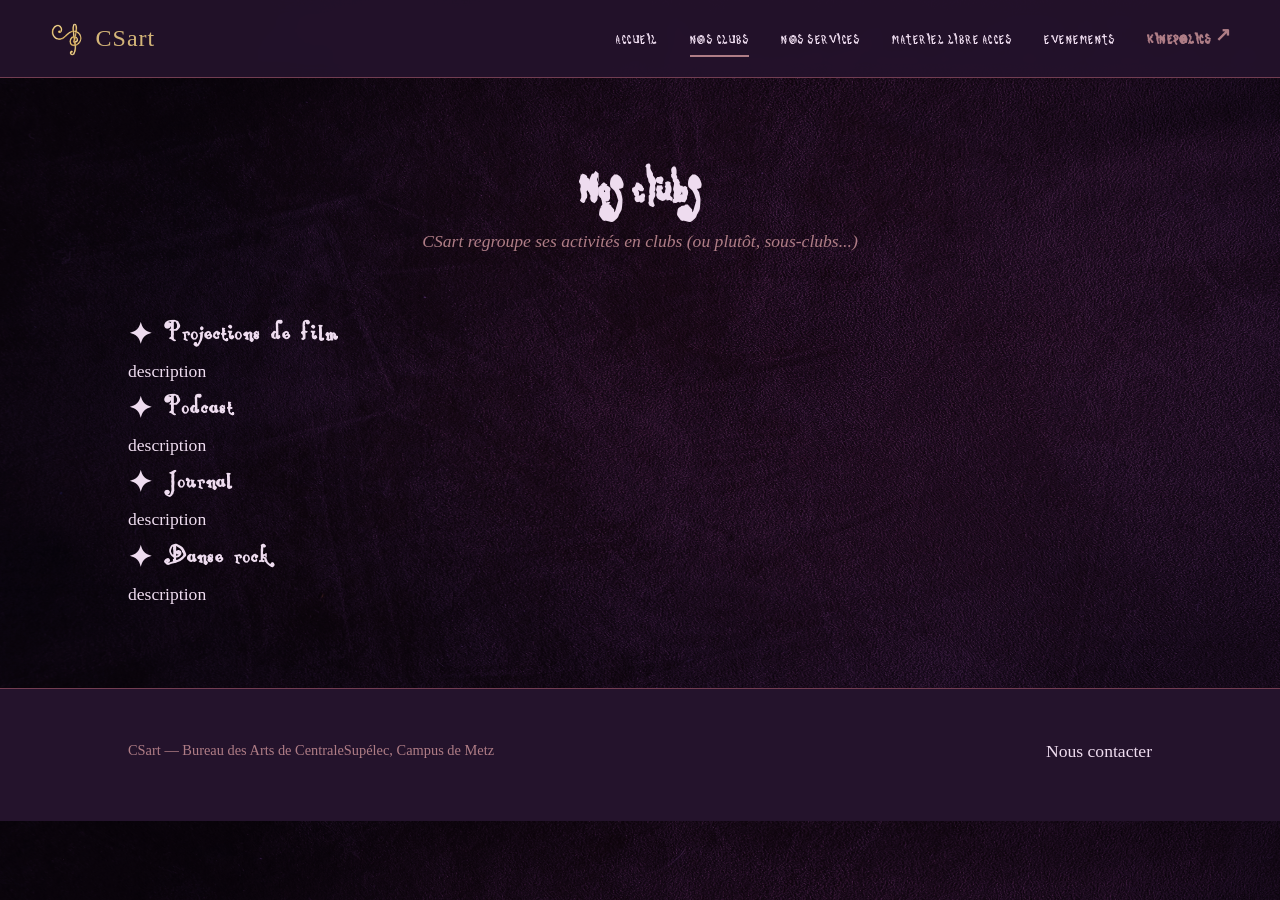
==== clubs.html @ 05fa6f61 "Initialisation du projet" ====
<!DOCTYPE html>
<html lang="fr">
<head>
  <meta charset="UTF-8">
  <meta name="viewport" content="width=device-width, initial-scale=1.0">
  <title>Nos Services | CSart</title>
  <link rel="icon" type="image/png" href="images/circle_logo.png">
  <link rel="stylesheet" href="style.css">
  <link rel="preconnect" href="https://fonts.googleapis.com">
  <link rel="preconnect" href="https://fonts.gstatic.com" crossorigin>
  <link href="https://fonts.googleapis.com/css2?family=Almendra:ital,wght@0,400;0,700;1,400&family=Cinzel+Decorative:wght@400;700;900&family=Cormorant+Garamond:ital,wght@0,400;0,600;1,400&display=swap" rel="stylesheet">
</head>
<body>

  <canvas id="star-canvas"></canvas>

  <header class="navbar">
    <div class="logo">
        <img src="images/logo.png" alt="Logo BDA" class="logo-img">
        <p class="logo-title">CSart</p>
    </div>
    <nav>
      <ul class="nav-links">
        <li><a href="index.html">Accueil</a></li>
        <li><a href="clubs.html" class="active">Nos clubs</a></li>
        <li><a href="services.html">Nos Services</a></li>
        <li><a href="materiel.html">Materiel Libre Acces</a></li>
        <li><a href="evenements.html">evenements</a></li>
        <li><a href="https://kinepolics.pages.dev" target="_blank" class="kinepolics-link">Kinepolics ↗</a></li>
      </ul>
    </nav>
  </header>

  <main>
    <section class="services-section">
      <div class="section-header">
        <h1>Nos clubs</h1>
        <p>CSart regroupe ses activités en clubs (ou plutôt, sous-clubs...)</p>
      </div>

      <div class="cards-grid">
        <article class="service-card">
          <h3>✦ Projections de film</h3>
          <p>description </p>
        </article>

        <article class="service-card">
          <h3>✦ Podcast</h3>
          <p>description </p>
        </article>

        <article class="service-card">
          <h3>✦ Journal</h3>
          <p>description </p>
        </article>

        <article class="service-card">
          <h3>✦ Danse rock</h3>
          <p>description </p>
        </article>

      </div>
    </section>
  </main>

  <footer class="footer">
    <div class="footer-content">
      <div class="footer-brand">
        <p>CSart — Bureau des Arts de CentraleSupélec, Campus de Metz</p>
      </div>
      <div class="footer-links">
        <a href="index.html">Nous contacter</a>
      </div>
    </div>
  </footer>

  <script src="app.js"></script>
</body>
</html>
---- style.css ----
/* ==========================================================================
   STRICT PALETTE (COULEURS EXCLUSIVES DE LA PHOTO PROPOSÉE) :
   #24132C : Black List (Fond sombre nocturne)
   #3F1C26 : Enchantress (Prune / Bordeaux très sombre pour cartes)
   #723D51 : Bewitching (Prune moyen pour bordures & accents)
   #AF7D86 : Celine (Vieux rose pour textes secondaires & lignes)
   #EEDCEF : Faded Fuchsia (Rose clair / lavande pour textes & étoiles)
   #59438D : Harvest Night (Violet profond pour badges & effets)
   ========================================================================== */

:root {
  --bg-dark: #24132C;
  --bg-card: #3F1C26;
  --accent-plum: #723D51;
  --accent-rose: #AF7D86;
  --text-light: #EEDCEF;
  --accent-indigo: #59438D;
  --accent-gold: #d4b578;

  --font-title: 'Pretty', serif;
  --font-subtitle: 'Nemo', serif;
  --font-body: 'IM Fell English', Georgia, serif;
}

* {
  box-sizing: border-box;
  margin: 0;
  padding: 0;
}

/* ------------------------------------------------------------------------
   CURSEUR PERSONNALISÉ ACCENT-ROSE (#AF7D86)
   ------------------------------------------------------------------------ */

/* Curseur principal par défaut */
body, html {
  cursor: url("data:image/svg+xml,%3Csvg xmlns='http://www.w3.org/2000/svg' width='24' height='24' viewBox='0 0 24 24' fill='%23AF7D86'%3E%3Cpath d='M4.5 3.5L18 12l-6.5 2-2 6.5z' stroke='%2324132C' stroke-width='1'/%3E%3C/svg%3E") 0 0, auto;
}

/* Main de pointeur rose au survol */
a, button, input, select, .btn, .filter-btn, .modal-close, .eq-card {
  cursor: url("data:image/svg+xml,%3Csvg xmlns='http://www.w3.org/2000/svg' width='24' height='24' viewBox='0 0 24 24' fill='%23AF7D86'%3E%3Cpath d='M9 11.24V7.5a1.5 1.5 0 0 1 3 0v3.74c.22-.15.48-.24.76-.24 1.11 0 1.5.89 1.5 2v.26c.22-.15.48-.26.76-.26 1.11 0 1.5.89 1.5 2V16.5c0 3.04-2.46 5.5-5.52 5.5H10.5C7.46 22 5 19.54 5 16.5v-3.8c0-.6.4-1.1 1-1.2.65-.11 1.25.26 1.45.87l1.55 4.63V11.24z' stroke='%2324132C' stroke-width='0.8'/%3E%3C/svg%3E") 6 0, pointer !important;
}

html {
  scroll-behavior: smooth;
}

body {
  background-color: var(--bg-dark);
  background-image: 
    radial-gradient(circle at 50% 20%, rgba(114, 61, 81, 0.3) 30%, rgba(36, 19, 44, 0.3) 60%),
    url('images/velvet.jpg');
  background-repeat: repeat;
  background-size: 1600px 800px; /* Évite un grain trop gros */
  background-attachment: fixed;
  background-blend-mode: soft-light;
  color: var(--text-light);
  font-family: var(--font-body);
  font-size: 1.1rem;
  line-height: 1.6;
  position: relative;
  overflow-x: hidden;
}


/* 1. Déclaration de votre police locale .ttf */
@font-face {
  font-family: 'Nemo';
  src: url('./fonts/Nemo.ttf') format('truetype');
  font-weight: normal;
  font-style: normal;
}

@font-face {
  font-family: 'Angelica';
  src: url('./fonts/angelica.ttf') format('truetype');
  font-weight: normal;
  font-style: normal;
}

@font-face {
  font-family: 'Pretty';
  src: url('./fonts/poti.ttf') format('truetype');
  font-weight: normal;
  font-style: normal;
}

/* Taille logo dans bordure en-tête */
.logo {
  display: flex;
  align-items: center;
  gap: 0.6rem;
  font-size: 1.8rem;
}

.logo-img {
  height: 38px; /* Ajustez cette valeur si vous souhaitez un logo plus grand ou plus petit */
  width: auto;
  object-fit: contain;
  vertical-align: middle;
}

.logo-title {
  font-family: var(--font-body); /* ou 'Cinzel Decorative', 'Grenze Gotisch', sans-serif, etc. */
  color: var(--accent-gold);      /* ou #AF7D86, #EEDCEF, #FFC0CB, etc. */
  font-size: 1.5rem;   /* Taille du texte */
  letter-spacing: 1px; /* Espacement des lettres */
}

/* Canvas Arrière-plan */
#star-canvas {
  position: fixed;
  top: 0;
  left: 0;
  width: 100vw;
  height: 100vh;
  pointer-events: none;
  z-index: 0;
}

/* Typographie Gothique */
h1, h2 {
  font-family: var(--font-title);
  color: var(--text-light);
  letter-spacing: 1px;
  font-weight: 700;
}

h3, h4 {
  font-family: var(--font-subtitle);
  color: var(--text-light);
  letter-spacing: 2px;
  font-weight: 700;
}

h1 { font-size: 3.8rem; line-height: 1.1; }
h2 { font-size: 2.8rem; margin-bottom: 0.5rem; text-align: center; }
h3 { font-size: 1.8rem; }

a {
  color: var(--text-light);
  text-decoration: none;
  transition: all 0.3s ease;
}

/* Barre de Navigation */
.navbar {
  position: fixed;
  top: 0;
  width: 100%;
  display: flex;
  justify-content: space-between;
  align-items: center;
  padding: 1.2rem 3rem;
  background-color: rgba(36, 19, 44, 0.92);
  border-bottom: 1px solid var(--accent-plum);
  backdrop-filter: blur(8px);
  z-index: 100;
}

.logo {
  font-family: var(--font-title);
  font-size: 2rem;
  color: var(--text-light);
}

.logo span {
  color: var(--accent-rose);
}

.cross-icon {
  font-size: 1.5rem;
  margin-right: 0.3rem;
  color: var(--accent-rose);
}

.nav-links {
  display: flex;
  list-style: none;
  gap: 2rem;
}

.nav-links a {
  font-family: var(--font-title);
  font-size: 1.2rem;
  text-transform: uppercase;
  letter-spacing: 1.5px;
  padding: 0.3rem 0;
  border-bottom: 2px solid transparent;
}

.nav-links a:hover,
.nav-links a.active {
  border-bottom: 2px solid var(--accent-rose);
  color: var(--text-light);
}

.kinepolics-link {
  color: var(--accent-rose) !important;
  font-weight: bold;
}

/* Sections Globales */
main {
  position: relative;
  z-index: 1;
  padding-top: 5rem;
}

section {
  padding: 5rem 10%;
}

/* Remplacez h2 par votre balise (h1, p, span, etc.) */
section h2 {
  display: inline-block; /* ou width: fit-content; */
  border-bottom: 2px solid rgba(114, 61, 81, 1);
}

.section-header {
  text-align: center;
  margin-bottom: 3.5rem;
}

.section-header p {
  color: var(--accent-rose);
  font-style: italic;
}

.gothic-divider {
  color: var(--accent-plum);
  font-size: 1.4rem;
  margin-top: 0.5rem;
}

.gothic-badge {
  display: inline-block;
  background-color: var(--accent-indigo);
  color: var(--text-light);
  font-family: var(--font-title);
  font-size: 0.9rem;
  padding: 0.3rem 1rem;
  border: 1px solid var(--accent-rose);
  letter-spacing: 2px;
  margin-bottom: 1rem;
}

/* Buttons */
.btn {
  display: inline-block;
  font-family: var(--font-title);
  font-size: 1.2rem;
  padding: 0.8rem 1.8rem;
  border: 1px solid var(--accent-rose);
  background-color: var(--bg-card);
  color: var(--text-light);
  cursor: pointer;
  transition: all 0.3s ease;
  text-align: center;
}

.btn-primary {
  background-color: var(--accent-plum);
  border-color: var(--accent-rose);
}

.btn-primary:hover {
  background-color: var(--accent-indigo);
  border-color: var(--text-light);
  transform: translateY(-2px);
}

.btn-secondary {
  background-color: transparent;
}

.btn-secondary:hover {
  background-color: var(--accent-plum);
}

.btn-sm {
  padding: 0.4rem 1rem;
  font-size: 1rem;
}

.full-width {
  width: 100%;
}

/* Hero Section */
.hero-section {
  display: grid;
  grid-template-columns: 1fr 1fr;
  gap: 3rem;
  align-items: center;
  min-height: 85vh;
}

.hero-content .subtitle {
  margin: 1.5rem 0 2rem 0;
  font-size: 1.3rem;
  color: var(--accent-rose);
}

.hero-actions {
  display: flex;
  gap: 1.5rem;
}

.hero-gallery {
  display: grid;
  grid-template-columns: repeat(2, 1fr);
  gap: 1rem;
}

.gallery-card {
  position: relative;
  border: 1px solid var(--accent-plum);
  background: var(--bg-card);
  overflow: hidden;
}

.gallery-card.featured {
  grid-column: span 2;
}

.gallery-card img {
  width: 100%;
  height: 220px;
  object-fit: cover;
  opacity: 0.75;
  filter: grayscale(40%) contrast(110%);
  transition: all 0.5s ease;
}

.gallery-card:hover img {
  opacity: 0.95;
  filter: grayscale(0%);
  transform: scale(1.03);
}

.card-caption {
  position: absolute;
  bottom: 0;
  left: 0;
  width: 100%;
  padding: 0.5rem 1rem;
  background: rgba(36, 19, 44, 0.85);
  font-family: var(--font-title);
  border-top: 1px solid var(--accent-plum);
}

/* About Section */
.about-grid {
  display: grid;
  grid-template-columns: 2fr 1fr;
  gap: 3rem;
}

.about-text p {
  margin-bottom: 1.2rem;
  font-size: 1.2rem;
}

.about-stats {
  display: flex;
  flex-direction: column;
  gap: 1rem;
}

/* Services Grid */
.contact-grid {
  display: grid;
  grid-template-columns: repeat(auto-fit, minmax(240px, 1fr));
  gap: 2rem;
}

.contact-card {
  background-color: var(--bg-card);
  border: 1px solid var(--accent-plum);
  padding: 2rem;
  transition: transform 0.3s ease, border-color 0.3s ease;
}

.contact-card:hover {
  transform: translateY(-5px);
  border-color: var(--accent-rose);
}

.card-icon {
  font-size: 2rem;
  color: var(--accent-rose);
  margin-bottom: 1rem;
}

/* Style par défaut du lien */
.contact-card a {
  color: var(--accent-rose); /* Nuance de rose (remplaçable par votre variable, ex: var(--rose)) */
  text-decoration: none;
  font-weight: 500;
  transition: color 0.2s ease;
}

/* Surlignage (souligné) au survol */
.contact-card a:hover {
  text-decoration: underline;
  text-underline-offset: 4px; /* Décolle légèrement la ligne du texte */
}

/* Events Section */
.events-list {
  display: flex;
  flex-direction: column;
  gap: 1.5rem;
}

.event-item {
  display: flex;
  align-items: center;
  background-color: var(--bg-card);
  border: 1px solid var(--accent-plum);
  padding: 1.5rem;
  gap: 2rem;
}

.event-date {
  display: flex;
  flex-direction: column;
  align-items: center;
  justify-content: center;
  background-color: var(--accent-plum);
  border: 1px solid var(--accent-rose);
  width: fit-content ;
  padding-inline: 5px;
  height: 70px;
  flex-shrink: 0;
}

.event-date .frequency {
  font-family: var(--font-title);
  font-size: 1.8rem;
  line-height: 1;
}


.event-details {
  flex-grow: 1;
}

.event-tag {
  font-size: 0.8rem;
  text-transform: uppercase;
  color: var(--accent-rose);
  letter-spacing: 1px;
}

/* Kinepolics Banner */
.kinepolics-banner {
  background-color: var(--bg-card);
  text-align: center;
  padding: 4rem 10%;
}

.banner-border {
  border: 2px dashed var(--accent-rose);
  padding: 3rem;
}

.banner-border p {
  max-width: 650px;
  margin: 1.5rem auto;
  color: var(--accent-rose);
}



.equipment-grid {
  display: grid;
  grid-template-columns: repeat(auto-fill, minmax(280px, 1fr));
  gap: 2rem;
}

.eq-card {
  background-color: var(--bg-card);
  border: 1px solid var(--accent-plum);
  padding: 1.5rem;
  display: flex;
  flex-direction: column;
  justify-content: space-between;
}

.eq-status {
  font-size: 0.8rem;
  text-transform: uppercase;
  margin-bottom: 0.8rem;
  font-weight: bold;
}

.status-available { color: var(--text-light); }
.status-busy { color: var(--accent-rose); }

.eq-card p {
  font-size: 0.95rem;
  margin: 0.8rem 0 1.5rem 0;
}

/* Footer */
.footer {
  background-color: var(--bg-dark);
  border-top: 1px solid var(--accent-plum);
  padding: 3rem 10% 1.5rem 10%;
  position: relative;
  z-index: 1;
}

.footer-content {
  display: flex;
  justify-content: space-between;
  align-items: center;
  margin-bottom: 2rem;
}

.footer-brand {
  font-family: var(--font-title);
  font-size: 1.5rem;
}

.footer-brand p {
  font-family: var(--font-body);
  font-size: 0.9rem;
  color: var(--accent-rose);
}

.footer-links {
  display: flex;
  gap: 1.5rem;
}

.footer-bottom {
  text-align: center;
  font-size: 0.85rem;
  color: var(--accent-rose);
  border-top: 1px solid rgba(114, 61, 81, 0.3);
  padding-top: 1rem;
}

/* Modale */
.modal {
  display: none;
  position: fixed;
  top: 0;
  left: 0;
  width: 100vw;
  height: 100vh;
  background-color: rgba(36, 19, 44, 0.9);
  z-index: 1000;
  justify-content: center;
  align-items: center;
}

.modal-content {
  background-color: var(--bg-card);
  border: 1px solid var(--accent-rose);
  padding: 2.5rem;
  width: 90%;
  max-width: 480px;
  position: relative;
}

.modal-close {
  position: absolute;
  top: 1rem;
  right: 1.5rem;
  font-size: 2rem;
  color: var(--accent-rose);
  cursor: pointer;
}

.form-group {
  margin-bottom: 1.2rem;
  margin-top: 1rem;
}

.form-group label {
  display: block;
  font-family: var(--font-title);
  margin-bottom: 0.3rem;
}

.form-group input {
  width: 100%;
  padding: 0.8rem;
  background-color: var(--bg-dark);
  border: 1px solid var(--accent-plum);
  color: var(--text-light);
  font-family: var(--font-body);
}

.form-group input:focus {
  outline: none;
  border-color: var(--accent-rose);
}

/* Responsive */
@media (max-width: 850px) {
  .hero-section {
    grid-template-columns: 1fr;
    text-align: center;
  }
  .hero-actions {
    justify-content: center;
  }
  .about-grid {
    grid-template-columns: 1fr;
  }
  .navbar {
    padding: 1rem;
  }
  .nav-links {
    gap: 0.8rem;
  }
}
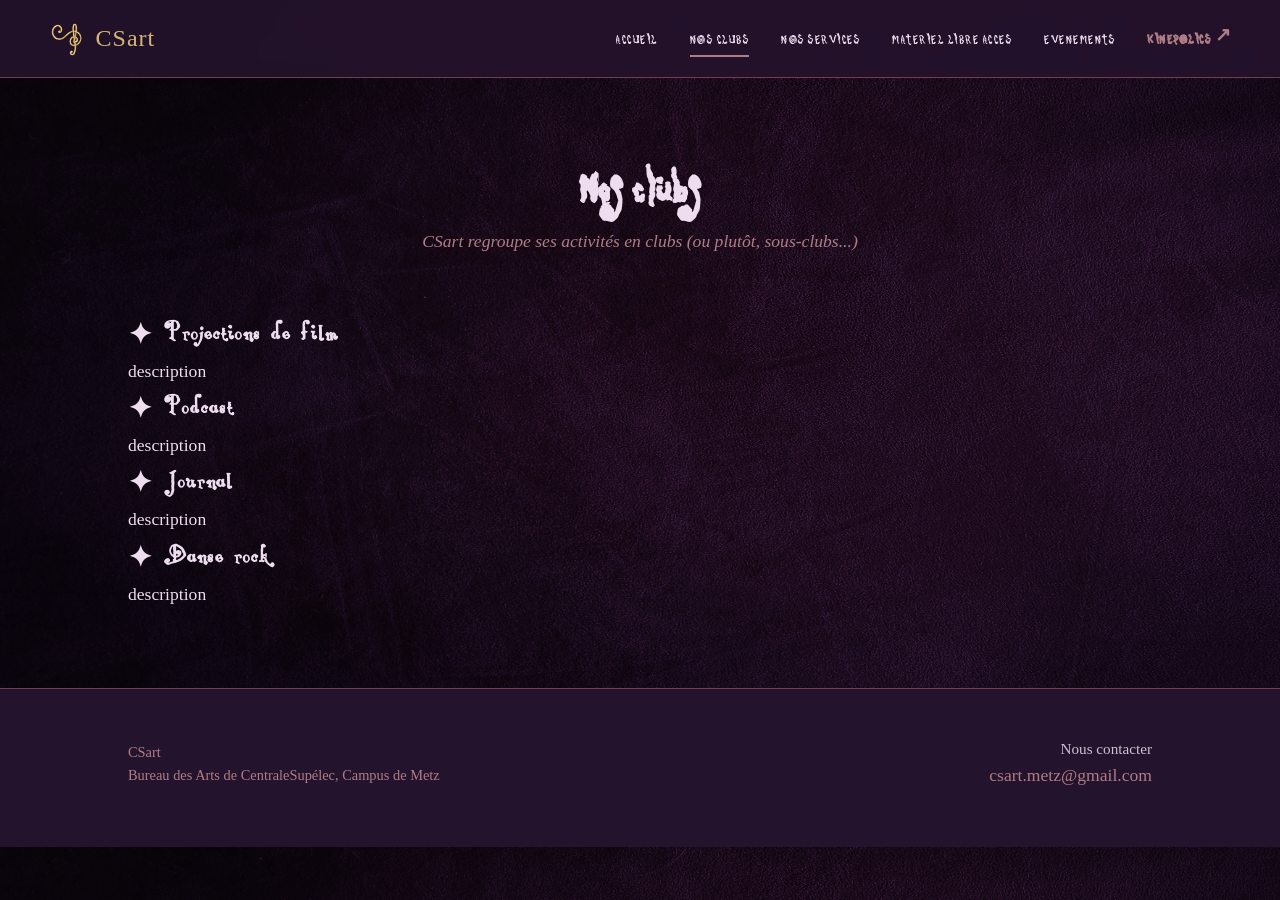
==== commit eec6e402: "Refactor footer and update styles across multiple pages" ====
--- a/clubs.html
+++ b/clubs.html
@@ -62,17 +62,19 @@
       </div>
     </section>
   </main>
-
-  <footer class="footer">
+  
+    <footer class="footer">
     <div class="footer-content">
-      <div class="footer-brand">
-        <p>CSart — Bureau des Arts de CentraleSupélec, Campus de Metz</p>
-      </div>
-      <div class="footer-links">
-        <a href="index.html">Nous contacter</a>
-      </div>
+        <div class="footer-brand">
+            <p>CSart</p>
+            <p>Bureau des Arts de CentraleSupélec, Campus de Metz</p>
+        </div>
+        <div class="footer-links">
+            <span>Nous contacter</span>
+            <a href="mailto:csart.metz@gmail.com" class="email">csart.metz@gmail.com</a>
+        </div>
     </div>
-  </footer>
+    </footer>
 
   <script src="app.js"></script>
 </body>
--- a/style.css
+++ b/style.css
@@ -352,22 +352,33 @@
 }
 
 /* About Section */
+/* Organisation en 2 colonnes : Galerie à gauche, Texte à droite */
+.about-section {
+  padding: 4rem 10%;
+}
+
 .about-grid {
   display: grid;
-  grid-template-columns: 2fr 1fr;
+  grid-template-columns: 1fr 1fr; /* Deux colonnes d'égale largeur */
   gap: 3rem;
+  align-items: center;
+}
+
+/* Style de la partie texte (à droite) */
+.about-text h2 {
+  text-align: left; /* Alignement du titre à gauche dans sa colonne */
+  font-family: var(--font-title);
+  font-size: 2.4rem;
+  color: var(--text-light);
+  margin-bottom: 1.5rem;
 }
 
 .about-text p {
   margin-bottom: 1.2rem;
-  font-size: 1.2rem;
-}
-
-.about-stats {
-  display: flex;
-  flex-direction: column;
-  gap: 1rem;
-}
+  font-size: 1.1rem;
+  line-height: 1.6;
+}
+
 
 /* Services Grid */
 .contact-grid {
@@ -532,9 +543,52 @@
   color: var(--accent-rose);
 }
 
+/* Alignement en colonne pour créer le saut de ligne */
 .footer-links {
   display: flex;
-  gap: 1.5rem;
+  flex-direction: column; /* Force le saut de ligne */
+  align-items: flex-end;   /* Aligne à droite (changez en flex-start si vous préférez à gauche) */
+  gap: 0.01rem;
+}
+
+.footer-links span {
+  color: var(--text-light);
+  opacity: 0.85;
+  font-size: 0.95rem;
+}
+
+/* Style de l'adresse email et préparation de l'animation */
+.footer-links a.email {
+  color: var(--accent-rose);
+  text-decoration: none; /* Désactive le soulignement HTML natif */
+  position: relative;
+  padding-bottom: 2px;
+  transition: color 0.3s ease;
+}
+
+/* Ligne de souslignage animée (cachée par défaut) */
+.footer-links a.email::after {
+  content: '';
+  position: absolute;
+  width: 100%;
+  height: 2px;
+  bottom: 0;
+  left: 0;
+  background-color: var(--accent-rose);
+  transform: scaleX(0);
+  transform-origin: bottom right;
+  transition: transform 0.3s ease-in-out, background-color 0.3s ease;
+}
+
+/* Animation au survol */
+.footer-links a.email:hover {
+  color: var(--text-light);
+}
+
+.footer-links a.email:hover::after {
+  transform: scaleX(1);
+  transform-origin: bottom left;
+  background-color: var(--text-light);
 }
 
 .footer-bottom {
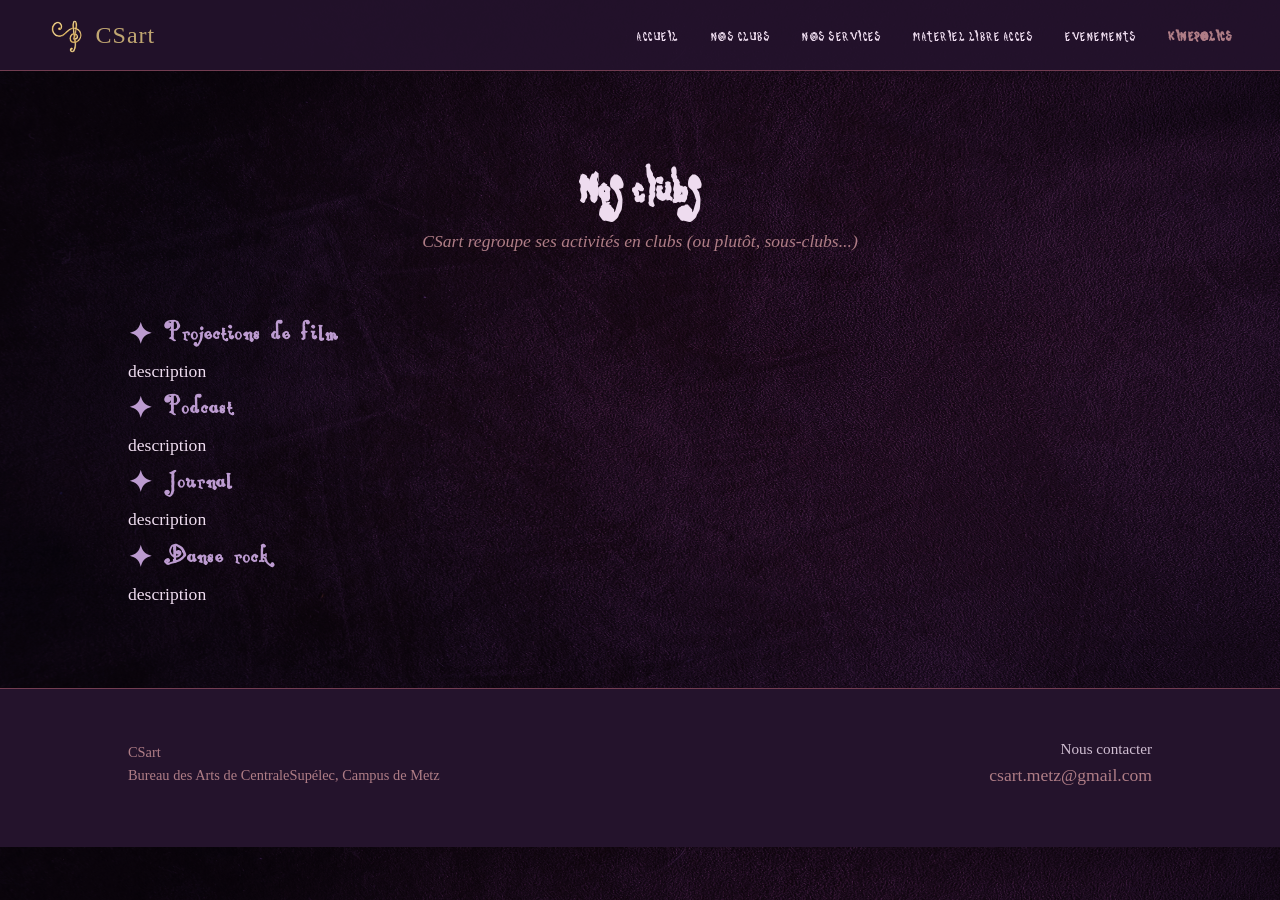
==== commit dcde6568: "Implement responsive navigation with burger menu and update styles across multiple pages" ====
--- a/clubs.html
+++ b/clubs.html
@@ -14,22 +14,31 @@
 
   <canvas id="star-canvas"></canvas>
 
-  <header class="navbar">
-    <div class="logo">
-        <img src="images/logo.png" alt="Logo BDA" class="logo-img">
-        <p class="logo-title">CSart</p>
-    </div>
-    <nav>
-      <ul class="nav-links">
-        <li><a href="index.html">Accueil</a></li>
-        <li><a href="clubs.html" class="active">Nos clubs</a></li>
-        <li><a href="services.html">Nos Services</a></li>
-        <li><a href="materiel.html">Materiel Libre Acces</a></li>
-        <li><a href="evenements.html">evenements</a></li>
-        <li><a href="https://kinepolics.pages.dev" target="_blank" class="kinepolics-link">Kinepolics ↗</a></li>
-      </ul>
-    </nav>
-  </header>
+<header class="navbar">
+  <div class="logo">
+    <img src="images/logo.png" alt="Logo BDA" class="logo-img">
+    <p class="logo-title">CSart</p>
+  </div>
+
+  <!-- Bouton Burger Mobile -->
+  <button class="burger-menu" id="burger-menu" aria-label="Menu de navigation">
+    <span class="bar"></span>
+    <span class="bar"></span>
+    <span class="bar"></span>
+  </button>
+
+  <!-- Tiroir de Navigation -->
+  <nav class="nav-container" id="nav-container">
+    <ul class="nav-links">
+      <li><a href="index.html">Accueil</a></li>
+      <li><a href="clubs.html">Nos clubs</a></li>
+      <li><a href="services.html">Nos Services</a></li>
+      <li><a href="materiel.html">Materiel Libre Acces</a></li>
+      <li><a href="evenements.html">evenements</a></li>
+      <li><a href="https://kinepolics.pages.dev" target="_blank" class="kinepolics-link">Kinepolics</a></li>
+    </ul>
+  </nav>
+</header>
 
   <main>
     <section class="services-section">
--- a/style.css
+++ b/style.css
@@ -14,8 +14,9 @@
   --accent-plum: #723D51;
   --accent-rose: #AF7D86;
   --text-light: #EEDCEF;
+  --text-accent: #bc9bd0;
   --accent-indigo: #59438D;
-  --accent-gold: #d4b578;
+  --accent-gold: #c0a671;
 
   --font-title: 'Pretty', serif;
   --font-subtitle: 'Nemo', serif;
@@ -129,7 +130,7 @@
 
 h3, h4 {
   font-family: var(--font-subtitle);
-  color: var(--text-light);
+  color: var(--text-accent);
   letter-spacing: 2px;
   font-weight: 700;
 }
@@ -143,20 +144,101 @@
   text-decoration: none;
   transition: all 0.3s ease;
 }
-
-/* Barre de Navigation */
+/* ==========================================================================
+   MENU BURGER & RESPONSIVE MOBILE
+   ========================================================================== */
 .navbar {
   position: fixed;
   top: 0;
+  left: 0;
   width: 100%;
   display: flex;
   justify-content: space-between;
   align-items: center;
-  padding: 1.2rem 3rem;
-  background-color: rgba(36, 19, 44, 0.92);
+  padding: 1rem 3rem;
+  background-color: rgba(36, 19, 44, 0.94);
   border-bottom: 1px solid var(--accent-plum);
-  backdrop-filter: blur(8px);
-  z-index: 100;
+  z-index: 1000;
+}
+
+/* Bouton burger masqué par défaut sur ordinateur */
+.burger-menu {
+  display: none;
+  background: transparent;
+  border: none;
+  cursor: pointer;
+  flex-direction: column;
+  gap: 5px;
+  padding: 0.5rem;
+  z-index: 1001;
+}
+
+
+.burger-menu .bar {
+  width: 26px;
+  height: 2px;
+  background-color: var(--accent-rose);
+  border-radius: 2px;
+  transition: all 0.3s ease;
+}
+
+
+/* Animation des barres en croix (X) lors de l'ouverture */
+.burger-menu.active .bar:nth-child(1) {
+  transform: translateY(7px) rotate(45deg);
+}
+
+.burger-menu.active .bar:nth-child(2) {
+  opacity: 0;
+}
+
+.burger-menu.active .bar:nth-child(3) {
+  transform: translateY(-7px) rotate(-45deg);
+}
+
+/* Styles appliqués uniquement sur écrans téléphones et tablettes */
+@media (max-width: 850px) {
+  .navbar {
+    padding: 0.8rem 1.5rem;
+  }
+
+  .burger-menu {
+    display: flex; /* Affiche le bouton burger uniquement sur petit écran */
+  }
+
+  /* Panneau latéral coulissant */
+  .nav-container {
+    position: fixed;
+    top: 10px;
+    right: -100%; /* Masqué hors écran à droite par défaut */
+    width: max-content;
+    max-width: 280px;
+    height: fit-content;
+    background-color: rgba(36, 19, 44, 0.98);
+    border: 1px solid var(--accent-plum);
+    box-shadow: -10px 0 25px rgba(0, 0, 0, 0.8);
+    padding: 3rem 2rem 2rem 2rem;
+    transition: right 0.4s cubic-bezier(0.4, 0, 0.2, 1);
+    z-index: 1000;
+  }
+
+  /* Classe ajoutée par JS pour faire glisser le menu sur l'écran */
+  .nav-container.open {
+    right: 0;
+  }
+
+  .nav-links {
+    flex-direction: column;
+    align-items: flex-start;
+    gap: 0.5rem;
+  }
+
+  .nav-links a {
+    font-size: 1.2rem;
+    display: block;
+    width: 100%;
+    padding: 0.4rem 0;
+  }
 }
 
 .logo {
@@ -288,6 +370,253 @@
   width: 100%;
 }
 
+/* ------------------------------------------------------------------------
+   SECTION GUIRLANDE PHOTO
+   ------------------------------------------------------------------------ */
+.photo-garland-section {
+  width: 100%;
+  padding: 0 0 0.5rem 0;
+  margin-top: -0.5rem;
+  overflow: hidden;
+}
+
+/* Conteneur à défilement horizontal */
+.garland-container {
+  display: flex;
+  align-items: flex-start;
+  gap: 2.5rem;
+  padding: 0 3rem 1.5rem 3rem;
+  overflow-x: auto;
+  scroll-behavior: smooth;
+  scrollbar-width: thin;
+  scrollbar-color: var(--accent-rose) transparent;
+}
+
+.garland-container::-webkit-scrollbar {
+  height: 6px;
+}
+
+.garland-container::-webkit-scrollbar-thumb {
+  background-color: var(--accent-rose);
+  border-radius: 10px;
+}
+
+/* Éléments de la guirlande */
+.garland-item {
+  display: flex;
+  flex-direction: column;
+  align-items: center;
+  flex-shrink: 0;
+  position: relative;
+}
+
+/* Tiret vertical doré */
+.garland-line {
+  width: 2px;
+  border-left: 1px dashed var(--accent-gold);
+}
+
+/* Variances de longueurs de tirets */
+.height-sm .garland-line { height: 35px; }
+.height-md .garland-line { height: 65px; }
+.height-lg .garland-line { height: 95px; }
+.height-xl .garland-line { height: 125px; }
+
+/* Étoile d'accroche */
+.garland-star {
+  width: 22px;
+  height: 22px;
+  object-fit: contain;
+  margin-top: -5px;
+  margin-bottom: -18px;
+  z-index: 2;
+}
+
+/* Cadre photo album accroché */
+.album-item {
+  cursor: pointer;
+  transition: transform 0.3s ease;
+}
+
+.album-item:hover {
+  transform: translateY(4px) rotate(-1deg);
+}
+
+.photo-frame {
+  background-color: transparent;
+  padding: 8px 8px 12px 8px;
+  border-radius: 4px;
+  text-align: center;
+  width: 140px;
+}
+
+.photo-frame img {
+  width: 100%;
+  height: 110px;
+  border: 2px solid var(--accent-plum);
+  object-fit: cover;
+  border-radius: 2px;
+  display: block;
+}
+
+/* Titre flottant sous la photo */
+.album-title {
+  font-family: var(--font-title);
+  font-size: 2rem;
+  color: var(--accent-plum);
+  margin-top: 8px;
+  white-space: normal;
+  line-height: 1.2;
+}
+
+/* ------------------------------------------------------------------------
+   POPUP MODALE DE L'ALBUM PHOTO
+   ------------------------------------------------------------------------ */
+.gallery-modal {
+  display: none;
+  position: fixed;
+  top: 0;
+  left: 0;
+  width: 100vw;
+  height: 100vh;
+  background-color: rgba(20, 10, 25, 0.92);
+  backdrop-filter: blur(6px);
+  z-index: 10000;
+  justify-content: center;
+  align-items: center;
+}
+/* ------------------------------------------------------------------------
+   VISIONNEUSE LIGHTBOX (AJUSTEMENT DES PHOTOS & FLÈCHES)
+   ------------------------------------------------------------------------ */
+
+/* Conteneur principal de la popup */
+.gallery-modal-content {
+  display: flex;
+  flex-direction: column;
+  align-items: center;
+  max-width: 900px;
+  width: 90%;
+  max-height: 90vh;
+  padding: 1.5rem 2rem;
+  overflow: hidden;
+}
+
+/* Zone centrale avec les flèches sur les côtés */
+.lightbox-viewer {
+  display: flex;
+  align-items: center;
+  justify-content: space-between;
+  width: 100%;
+  gap: 1rem;
+  margin: 1rem 0;
+  position: relative;
+}
+
+/* Conteneur de l'image principale */
+.lightbox-image-container {
+  flex-grow: 1;
+  display: flex;
+  justify-content: center;
+  align-items: center;
+  max-height: 55vh; /* Empêche l'image de sortir de l'écran */
+  width: 100%;
+  overflow: hidden;
+}
+
+.lightbox-image-container img {
+  max-width: 100%;
+  max-height: 55vh;
+  object-fit: contain; /* Redimensionne proprement la photo sans la déformer */
+  border-radius: 8px;
+  border: 1px solid var(--accent-gold);
+  box-shadow: 0 4px 20px rgba(0, 0, 0, 0.6);
+  transition: opacity 0.2s ease;
+}
+
+/* Boutons Flèches Suivant / Précédent (sans fond ni cercles) */
+.lightbox-btn {
+  background: transparent;
+  border: none;
+  color: var(--accent-gold);
+  font-size: 2.4rem; /* Flèche plus grande et bien visible */
+  cursor: pointer;
+  display: flex;
+  align-items: center;
+  justify-content: center;
+  transition: transform 0.3s ease, color 0.3s ease;
+  flex-shrink: 0;
+  user-select: none;
+  box-shadow: none;
+  padding: 0 0.5rem;
+}
+
+.lightbox-btn:hover {
+  background: transparent;
+  color: var(--text-light); /* Change de couleur au survol */
+  transform: scale(1.25);   /* Effet d'agrandissement fluide */
+  box-shadow: none;
+}
+
+/* Bouton Croix de fermeture */
+.gallery-modal-close {
+  position: absolute;
+  top: 1rem;
+  right: 1.5rem;
+  font-size: 2.2rem;
+  color: var(--accent-rose);
+  cursor: pointer;
+  transition: color 0.3s ease;
+}
+
+.gallery-modal-close:hover {
+  color: var(--accent-gold);
+}
+
+/* Pied de page : Compteur & Miniatures */
+.lightbox-footer {
+  display: flex;
+  flex-direction: column;
+  align-items: center;
+  gap: 0.6rem;
+  width: 100%;
+}
+
+.lightbox-counter {
+  font-family: var(--font-title);
+  color: var(--accent-rose);
+  font-size: 1.1rem;
+  letter-spacing: 1px;
+}
+
+/* Bandeau horizontal de miniatures défilables */
+.lightbox-thumbnails {
+  display: flex;
+  gap: 0.5rem;
+  overflow-x: auto;
+  max-width: 100%;
+  padding: 0.4rem 0.2rem;
+  scrollbar-width: thin;
+  scrollbar-color: var(--accent-rose) transparent;
+}
+
+.lightbox-thumbnails img {
+  width: 52px;
+  height: 52px;
+  object-fit: cover;
+  border-radius: 4px;
+  opacity: 0.4;
+  cursor: pointer;
+  border: 1px solid transparent;
+  transition: all 0.2s ease;
+}
+
+.lightbox-thumbnails img.active,
+.lightbox-thumbnails img:hover {
+  opacity: 1;
+  border-color: var(--accent-gold);
+  transform: scale(1.08);
+}
+
 /* Hero Section */
 .hero-section {
   display: grid;
@@ -354,7 +683,7 @@
 /* About Section */
 /* Organisation en 2 colonnes : Galerie à gauche, Texte à droite */
 .about-section {
-  padding: 4rem 10%;
+  padding: 2rem 10%;
 }
 
 .about-grid {
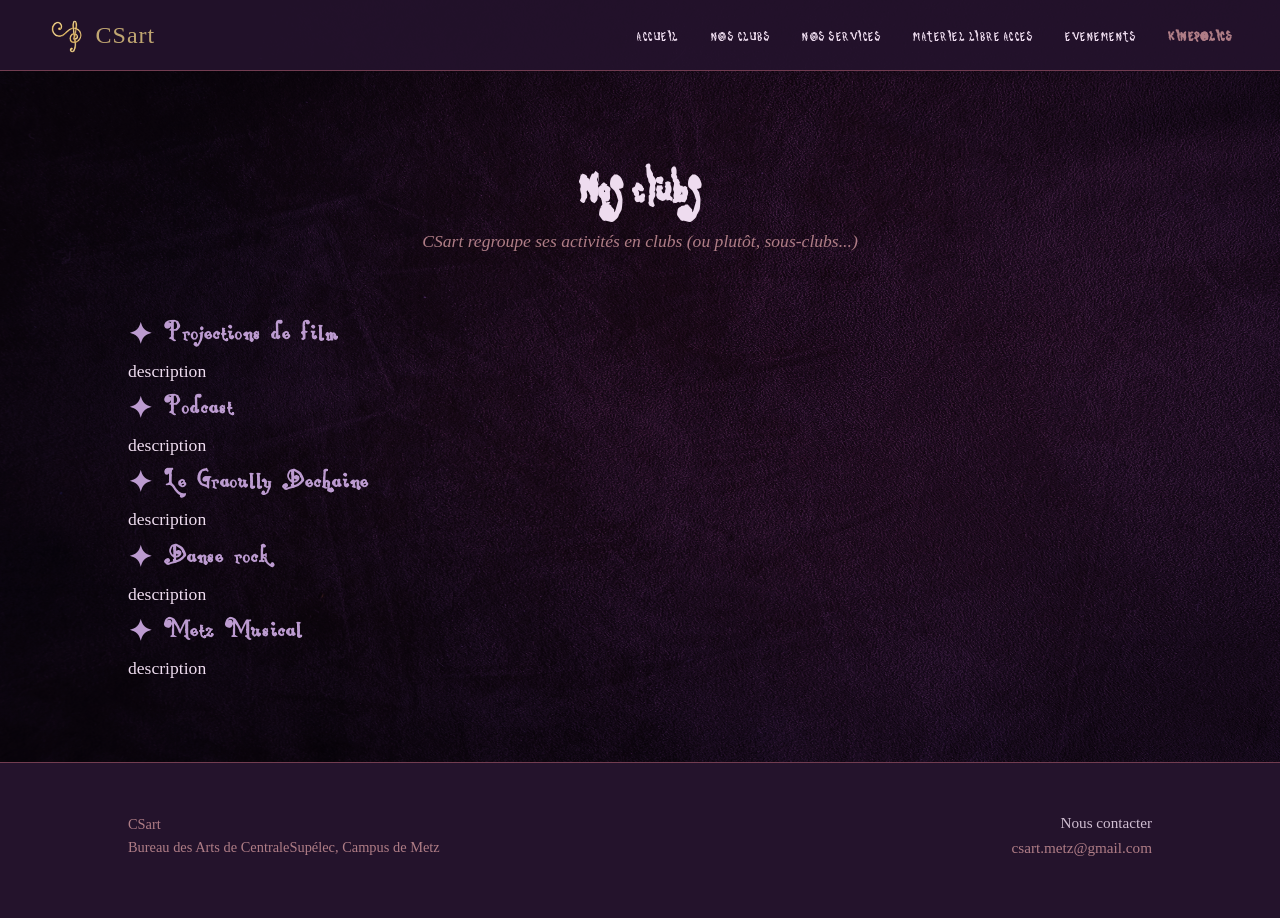
==== commit d51ac0c5: "Update service offerings and enhance design elements; add new decorative items and adjust styles" ====
--- a/clubs.html
+++ b/clubs.html
@@ -59,12 +59,17 @@
         </article>
 
         <article class="service-card">
-          <h3>✦ Journal</h3>
+          <h3>✦ Le Graoully Dechaine</h3>
           <p>description </p>
         </article>
 
         <article class="service-card">
           <h3>✦ Danse rock</h3>
+          <p>description </p>
+        </article>
+
+        <article class="service-card">
+          <h3>✦ Metz Musical</h3>
           <p>description </p>
         </article>
 
--- a/style.css
+++ b/style.css
@@ -889,6 +889,7 @@
 /* Style de l'adresse email et préparation de l'animation */
 .footer-links a.email {
   color: var(--accent-rose);
+  font-size: 0.95rem;
   text-decoration: none; /* Désactive le soulignement HTML natif */
   position: relative;
   padding-bottom: 2px;
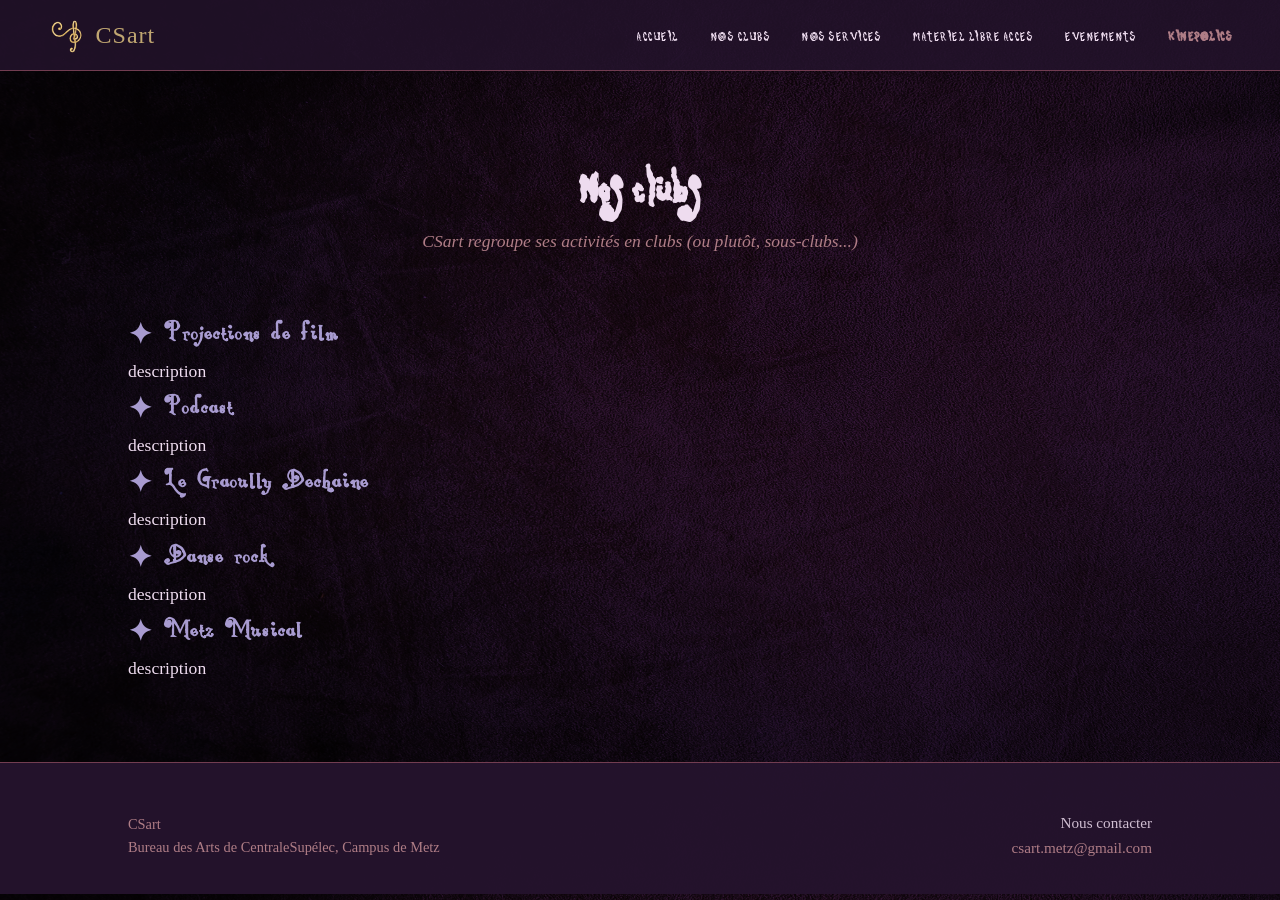
==== commit 8c5defa6: "added: golden elements animated when scrolling; broken: cloud transition when switching pages" ====
--- a/clubs.html
+++ b/clubs.html
@@ -12,7 +12,9 @@
 </head>
 <body>
 
-  <canvas id="star-canvas"></canvas>
+<div id="page-transition-overlay" class="page-transition-overlay">
+  <img src="images/golden-cloud.png" class="transition-cloud" alt="Nuage Doré">
+</div>
 
 <header class="navbar">
   <div class="logo">
--- a/style.css
+++ b/style.css
@@ -14,7 +14,7 @@
   --accent-plum: #723D51;
   --accent-rose: #AF7D86;
   --text-light: #EEDCEF;
-  --text-accent: #bc9bd0;
+  --text-accent: #a89bd0;
   --accent-indigo: #59438D;
   --accent-gold: #c0a671;
 
@@ -55,7 +55,7 @@
   background-repeat: repeat;
   background-size: 1600px 800px; /* Évite un grain trop gros */
   background-attachment: fixed;
-  background-blend-mode: soft-light;
+  background-blend-mode: overlay;
   color: var(--text-light);
   font-family: var(--font-body);
   font-size: 1.1rem;
@@ -109,17 +109,6 @@
   letter-spacing: 1px; /* Espacement des lettres */
 }
 
-/* Canvas Arrière-plan */
-#star-canvas {
-  position: fixed;
-  top: 0;
-  left: 0;
-  width: 100vw;
-  height: 100vh;
-  pointer-events: none;
-  z-index: 0;
-}
-
 /* Typographie Gothique */
 h1, h2 {
   font-family: var(--font-title);
@@ -144,6 +133,68 @@
   text-decoration: none;
   transition: all 0.3s ease;
 }
+
+/* ==========================================================================
+   OVERLAY DE TRANSITION DE PAGE (NUAGE DORÉ)
+   ========================================================================== */
+
+.page-transition-overlay {
+  position: fixed;
+  top: 0;
+  left: 0;
+  width: 100vw;
+  height: 100vh;
+  background-color: rgba(36, 19, 44, 0.65);
+  backdrop-filter: blur(12px);
+  -webkit-backdrop-filter: blur(12px);
+  z-index: 10000;
+  display: flex;
+  align-items: center;
+  justify-content: center;
+  pointer-events: none; /* Ne gêne jamais l'interaction utilisateur */
+  opacity: 0;
+  visibility: hidden;
+  transition: opacity 0.3s ease, visibility 0.3s ease;
+}
+
+/* Déclanché uniquement au clic sur un lien */
+.page-transition-overlay.active {
+  opacity: 1 !important;
+  visibility: visible !important;
+  pointer-events: auto !important;
+}
+
+.transition-cloud {
+  position: absolute;
+  top: 50%;
+  left: -250px;
+  width: 220px;
+  transform: translateY(-50%);
+  filter: drop-shadow(0 0 15px rgba(212, 175, 55, 0.6));
+}
+
+.page-transition-overlay.active .transition-cloud {
+  animation: cloudFlyThrough 0.8s cubic-bezier(0.4, 0, 0.2, 1) forwards;
+}
+
+@keyframes cloudFlyThrough {
+  0% {
+    left: -250px;
+    opacity: 0;
+  }
+  20% {
+    opacity: 1;
+  }
+  80% {
+    opacity: 1;
+  }
+  100% {
+    left: calc(100vw + 50px);
+    opacity: 0;
+  }
+}
+
+
 /* ==========================================================================
    MENU BURGER & RESPONSIVE MOBILE
    ========================================================================== */
@@ -156,7 +207,7 @@
   justify-content: space-between;
   align-items: center;
   padding: 1rem 3rem;
-  background-color: rgba(36, 19, 44, 0.94);
+  background-color: rgba(36, 19, 44, 0.85);
   border-bottom: 1px solid var(--accent-plum);
   z-index: 1000;
 }
@@ -310,64 +361,60 @@
   font-style: italic;
 }
 
-.gothic-divider {
-  color: var(--accent-plum);
-  font-size: 1.4rem;
-  margin-top: 0.5rem;
-}
-
-.gothic-badge {
-  display: inline-block;
-  background-color: var(--accent-indigo);
-  color: var(--text-light);
-  font-family: var(--font-title);
-  font-size: 0.9rem;
-  padding: 0.3rem 1rem;
-  border: 1px solid var(--accent-rose);
-  letter-spacing: 2px;
-  margin-bottom: 1rem;
-}
-
-/* Buttons */
-.btn {
-  display: inline-block;
-  font-family: var(--font-title);
-  font-size: 1.2rem;
-  padding: 0.8rem 1.8rem;
-  border: 1px solid var(--accent-rose);
-  background-color: var(--bg-card);
-  color: var(--text-light);
-  cursor: pointer;
-  transition: all 0.3s ease;
-  text-align: center;
-}
-
-.btn-primary {
-  background-color: var(--accent-plum);
-  border-color: var(--accent-rose);
-}
-
-.btn-primary:hover {
-  background-color: var(--accent-indigo);
-  border-color: var(--text-light);
-  transform: translateY(-2px);
-}
-
-.btn-secondary {
-  background-color: transparent;
-}
-
-.btn-secondary:hover {
-  background-color: var(--accent-plum);
-}
-
-.btn-sm {
-  padding: 0.4rem 1rem;
-  font-size: 1rem;
-}
-
-.full-width {
-  width: 100%;
+
+/* ==========================================================================
+   ÉLÉMENTS FIXES (SOLEIL & ÉTOILES)
+   ========================================================================== */
+
+/* Style de base pour tous les éléments fixes */
+.fixed-element {
+  position: fixed;       /* Reste ancré à l'écran lors du défilement */
+  pointer-events: none;  /* Laisse passer les clics vers le contenu */
+  z-index: 1;            /* Arrière-plan décoratif */
+  will-change: transform;
+}
+
+/* ------------------------------------------------------------------------
+   POSITIONNEMENT & TAILLES INDIVIDUELLES
+   ------------------------------------------------------------------------ */
+
+/* moyenne Haut Droite */
+#fixed-star-0 {
+  top: 10%;
+  right: 5%;
+  width: 50px;
+}
+
+/* Étoile 1 : Grande - Bas Gauche */
+#fixed-star-1 {
+  bottom: 10%;
+  left: 3%;
+  width: 110px;
+  opacity: 0.9;
+}
+
+/* Étoile 2 : Moyenne - Haut Gauche */
+#fixed-star-2 {
+  top: 50%;
+  left: 2%;
+  width: 55px;
+  opacity: 0.8;
+}
+
+/* Étoile 3 : Petite - Bas Droite */
+#fixed-star-3 {
+  bottom: 18%;
+  right: 8%;
+  width: 45px;
+  opacity: 0.85;
+}
+
+/* Étoile 4 : Très petite / Accent - Centre Droite */
+#fixed-star-4 {
+  top: 45%;
+  right: 12%;
+  width: 32px;
+  opacity: 0.75;
 }
 
 /* ------------------------------------------------------------------------
@@ -822,7 +869,11 @@
 }
 
 .eq-card {
-  background-color: var(--bg-card);
+  /* background-color: var(--bg-card); */
+  background: url('images/iron-swirls.jpg') center/cover no-repeat;
+  background-blend-mode: soft-light; 
+  background-color: var(--bg-dark);
+
   border: 1px solid var(--accent-plum);
   padding: 1.5rem;
   display: flex;
@@ -830,15 +881,10 @@
   justify-content: space-between;
 }
 
-.eq-status {
-  font-size: 0.8rem;
-  text-transform: uppercase;
-  margin-bottom: 0.8rem;
-  font-weight: bold;
-}
-
-.status-available { color: var(--text-light); }
-.status-busy { color: var(--accent-rose); }
+.eq-card:hover {
+  transform: translateY(-5px);
+  border-color: var(--accent-rose);
+}
 
 .eq-card p {
   font-size: 0.95rem;
@@ -847,7 +893,7 @@
 
 /* Footer */
 .footer {
-  background-color: var(--bg-dark);
+  background-color: rgba(36, 19, 44, 0.98);
   border-top: 1px solid var(--accent-plum);
   padding: 3rem 10% 1.5rem 10%;
   position: relative;
@@ -858,7 +904,7 @@
   display: flex;
   justify-content: space-between;
   align-items: center;
-  margin-bottom: 2rem;
+  margin-bottom: 0.5rem;
 }
 
 .footer-brand {
@@ -929,62 +975,6 @@
   padding-top: 1rem;
 }
 
-/* Modale */
-.modal {
-  display: none;
-  position: fixed;
-  top: 0;
-  left: 0;
-  width: 100vw;
-  height: 100vh;
-  background-color: rgba(36, 19, 44, 0.9);
-  z-index: 1000;
-  justify-content: center;
-  align-items: center;
-}
-
-.modal-content {
-  background-color: var(--bg-card);
-  border: 1px solid var(--accent-rose);
-  padding: 2.5rem;
-  width: 90%;
-  max-width: 480px;
-  position: relative;
-}
-
-.modal-close {
-  position: absolute;
-  top: 1rem;
-  right: 1.5rem;
-  font-size: 2rem;
-  color: var(--accent-rose);
-  cursor: pointer;
-}
-
-.form-group {
-  margin-bottom: 1.2rem;
-  margin-top: 1rem;
-}
-
-.form-group label {
-  display: block;
-  font-family: var(--font-title);
-  margin-bottom: 0.3rem;
-}
-
-.form-group input {
-  width: 100%;
-  padding: 0.8rem;
-  background-color: var(--bg-dark);
-  border: 1px solid var(--accent-plum);
-  color: var(--text-light);
-  font-family: var(--font-body);
-}
-
-.form-group input:focus {
-  outline: none;
-  border-color: var(--accent-rose);
-}
 
 /* Responsive */
 @media (max-width: 850px) {
